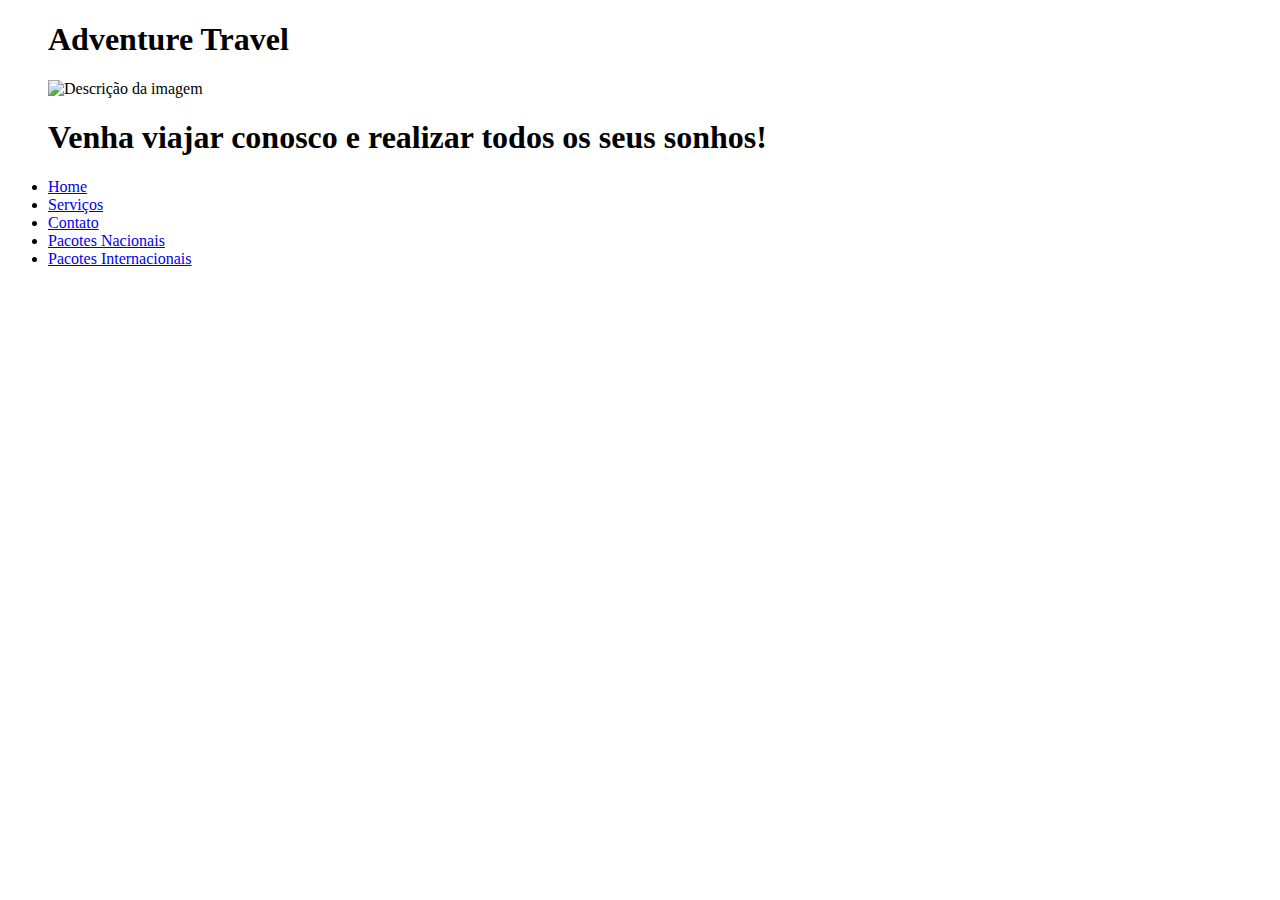
==== menu.html @ bb6e0806 "menu.html" ====
<!DOCTYPE html>
<html lang="pt-BR">
<head>
    <meta charset="UTF-8">
    <meta name="viewport" content="width=device-width, initial-scale=1.0">
    <title>Menu Suspenso</title>
    <link rel="stylesheet" href="styles.css">
</head>

<body>
    <nav>
        <ul class="menu">
          <h1>Adventure Travel</h1>
          <div class="container">
        <img src="https://santiagoyalonso.es/wp-content/uploads/2017/04/TURISMO.jpeg" alt="Descrição da imagem">
    </div>
          <h1>Venha viajar conosco e realizar todos os seus sonhos!</h1>
            <li><a href="https://www.decolar.com/">Home</a></li>
            <li><a href="https://www.decolar.com/ofertas-de-viagens">Serviços</a></li>
            <li><a href="https://www.decolar.com/ajuda/">Contato</a></li>
            <li><a href="https://www.decolar.com/pacotes/">Pacotes Nacionais</a></li>
            <li><a href="#https://www.decolar.com/pacotes/viagens-baratas/pacotes-prontos">Pacotes Internacionais</a>
            
        </ul>
    </nav>
</body>
</html>
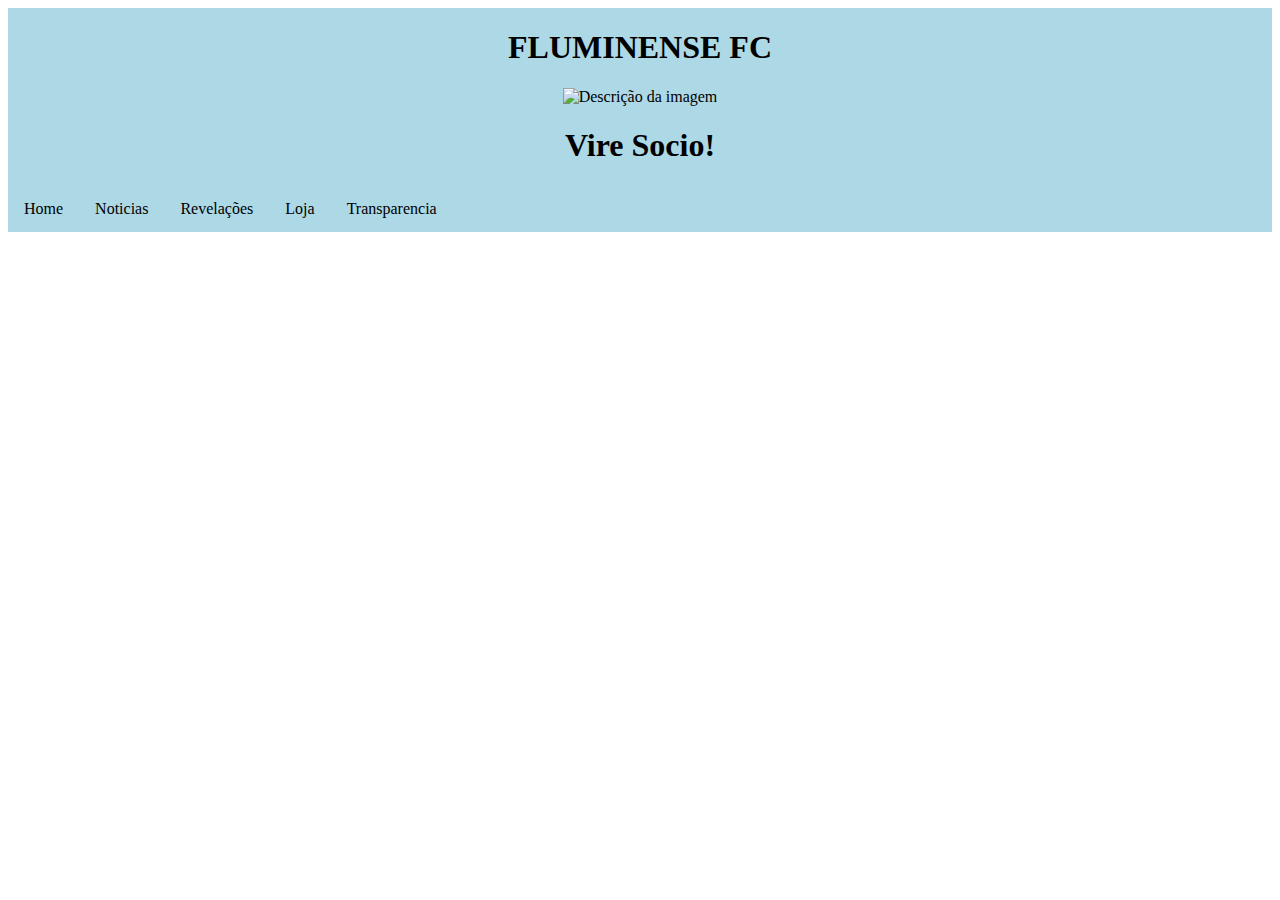
==== commit 5ee6fd29: "menu.html" ====
--- a/menu.html
+++ b/menu.html
@@ -10,16 +10,16 @@
 <body>
     <nav>
         <ul class="menu">
-          <h1>Adventure Travel</h1>
+          <h1>FLUMINENSE FC</h1>
           <div class="container">
-        <img src="https://santiagoyalonso.es/wp-content/uploads/2017/04/TURISMO.jpeg" alt="Descrição da imagem">
+        <img src="https://www.gaveanews.com/wp-content/uploads/Bandeira-Fluminense.jpg" alt="Descrição da imagem">
     </div>
-          <h1>Venha viajar conosco e realizar todos os seus sonhos!</h1>
-            <li><a href="https://www.decolar.com/">Home</a></li>
-            <li><a href="https://www.decolar.com/ofertas-de-viagens">Serviços</a></li>
-            <li><a href="https://www.decolar.com/ajuda/">Contato</a></li>
-            <li><a href="https://www.decolar.com/pacotes/">Pacotes Nacionais</a></li>
-            <li><a href="#https://www.decolar.com/pacotes/viagens-baratas/pacotes-prontos">Pacotes Internacionais</a>
+          <h1>Vire Socio!</h1>
+            <li><a href="https://www.fluminense.com.br/site">Home</a></li>
+            <li><a href="https://www.fluminense.com.br/noticias">Noticias</a></li>
+            <li><a href="https://www.fluminense.com.br/sobre/revelacoes">Revelações</a></li>
+            <li><a href="https://www.loja.fluminense.com.br/">Loja</a></li>
+            <li><a href="https://transparenciafluminense.com.br/public/">Transparencia</a>
             
         </ul>
     </nav>
--- a/styles.css
+++ b/styles.css
@@ -0,0 +1,41 @@
+body {
+    font-family: Comic Sans MS;
+    text-align: center;
+}
+
+h1 {
+  text-align: center;
+  font-family: cursive;
+}
+.container {
+            text-align: center;
+}
+
+
+nav {
+    background-color: #ADD8E6;
+}
+
+.menu {
+    list-style-type: none;
+    margin: 0;
+    padding: 0;
+    overflow: hidden;
+}
+
+.menu li {
+    float: left;
+    text-align:center;
+}
+
+.menu li a {
+    display: block;
+    color: black;
+    text-align: center;
+    padding: 14px 16px;
+    text-decoration: none;
+}
+
+.menu li a:hover {
+    background-color: #E6E6FA;
+}
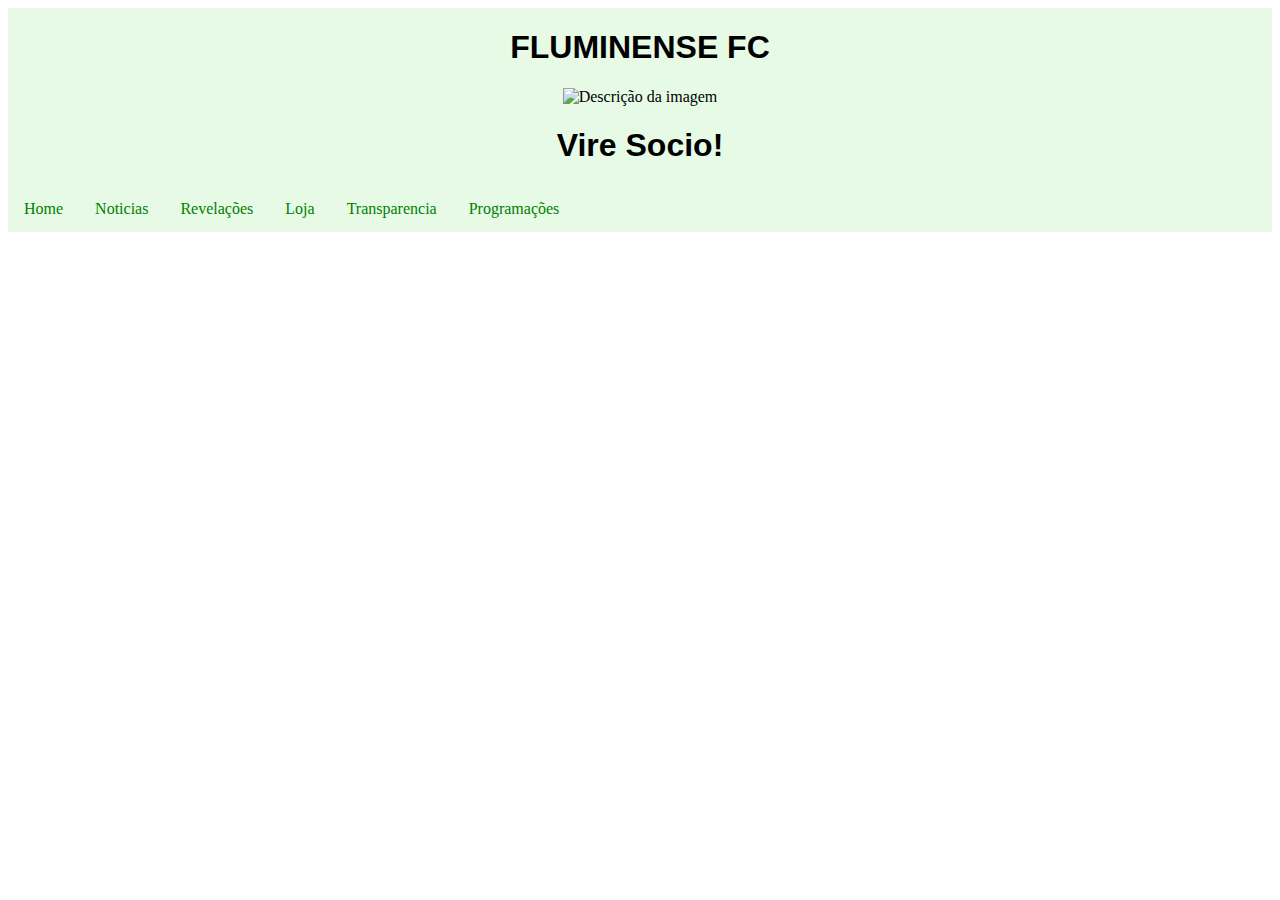
==== commit 73ac71f7: "menu.html" ====
--- a/menu.html
+++ b/menu.html
@@ -20,6 +20,7 @@
             <li><a href="https://www.fluminense.com.br/sobre/revelacoes">Revelações</a></li>
             <li><a href="https://www.loja.fluminense.com.br/">Loja</a></li>
             <li><a href="https://transparenciafluminense.com.br/public/">Transparencia</a>
+            <li><a href="https://www.fluminense.com.br/sobre/programacao-social">Programações</a></li>    
             
         </ul>
     </nav>
--- a/styles.css
+++ b/styles.css
@@ -1,11 +1,11 @@
 body {
-    font-family: Comic Sans MS;
+    font-family: Negrito;
     text-align: center;
 }
 
 h1 {
   text-align: center;
-  font-family: cursive;
+  font-family: Arial;
 }
 .container {
             text-align: center;
@@ -13,7 +13,7 @@
 
 
 nav {
-    background-color: #ADD8E6;
+    background-color: #e6fae6;
 }
 
 .menu {
@@ -30,12 +30,12 @@
 
 .menu li a {
     display: block;
-    color: black;
+    color: green;
     text-align: center;
     padding: 14px 16px;
     text-decoration: none;
 }
 
 .menu li a:hover {
-    background-color: #E6E6FA;
+    background-color: #fae6e6;
 }
